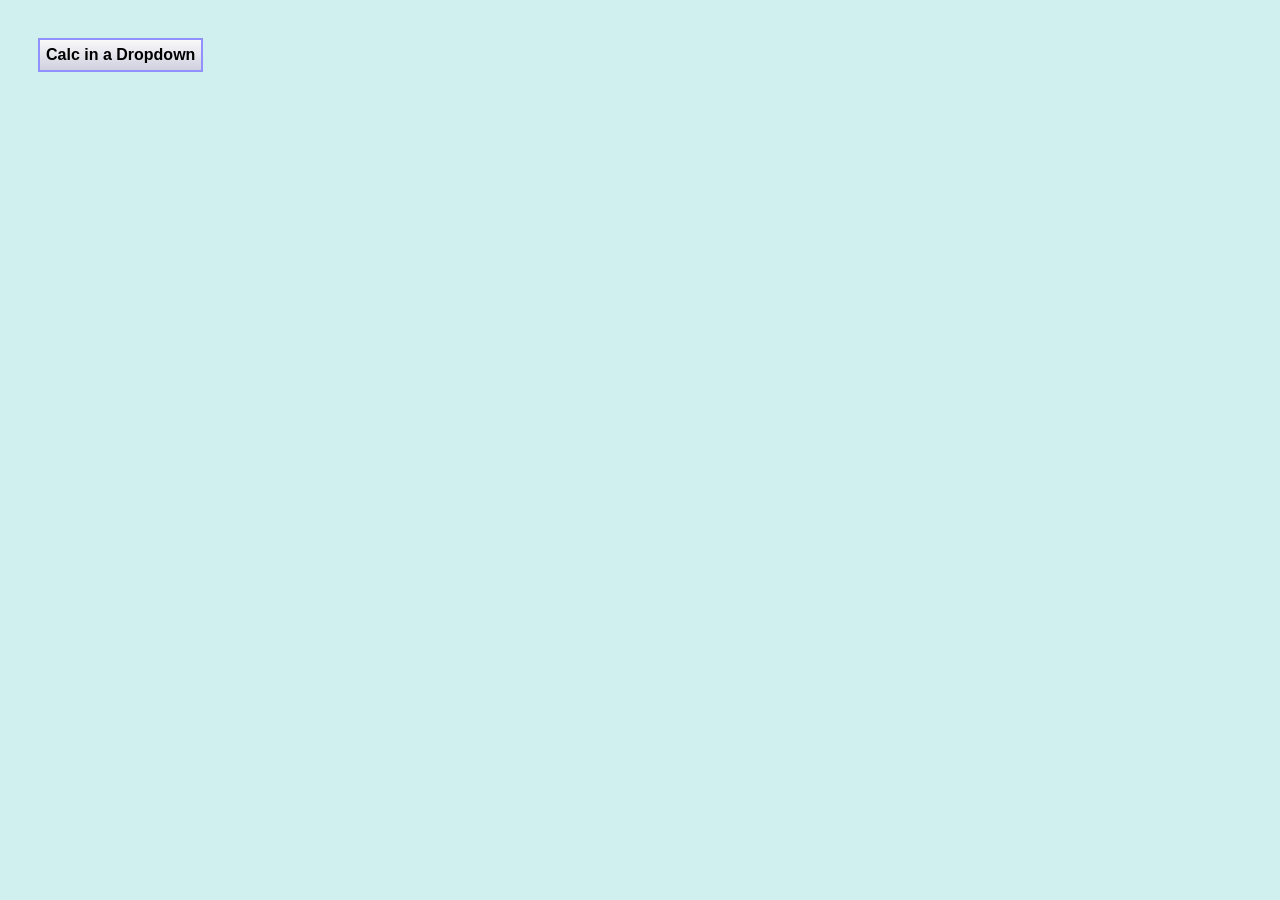
==== index.html @ deba7a49 "JsonTable Auto detect fields" ====
<!DOCTYPE html>
<HTML>
<head>
<meta charset="utf-8">
<link rel="stylesheet" href="style.css">
<script TYPE="text/javascript" src="awtk/fback.js"></script>
<script TYPE="text/javascript" src="awtk/wasm.js"></script>
<script TYPE="text/javascript" src="calculator.js"></script>
<script>
// Opens dropdown
function showDropDown() {
  document.getElementById("myDropdown").classList.toggle("show");
}

// Close the dropdown menu if the user clicks outside of it
window.onclick = function(event) {
  if (!event.target.matches('.dropbtn')) {
    var dropdowns = document.getElementsByClassName("dropdown-content");
    var i;
    for (i = 0; i < dropdowns.length; i++) {
      var openDropdown = dropdowns[i];
      if (openDropdown.classList.contains('show')) {
        openDropdown.classList.remove('show');
      }
    }
  }
} 
</script>
</head>
<BODY>
	<div class="size" style="display:flex" >
		<div id="app"></div>
		<div style="padding: 30px">
			<div class="dropdown" onclick="event.stopPropagation()">
				<button onclick="showDropDown()" class="dropbtn">Calc in a Dropdown</button>
				<div id="myDropdown" class="dropdown-content">
					<div id="app2"></div>
				</div>
			</div>
		</div>
	</div>
	<br>
	<div class="size" style="display:flex" >
		<div id="app3"></div>
		<div style="width:300px">
			<div id="app4"></div>
		</div>
		<div id="app5"></div>
	</div>
	<div class="size" style="display:flex" >
		<div id="app6"></div>
	</div>
	<br>
</BODY>
<script>
startCalcAwtkModule("calculator.wasm")
  .then(
	(mod) => {
		//mod.createComponent("app","Calc");
		//mod.createComponent("app2","Calc");
		//mod.createComponent("app3","Calc");
		//mod.createComponent("app4","Slider");
		//mod.createComponent("app5","SideMenu");
		mod.createComponent("app6","JsonTable");
	}
  );
</script>
</HTML>
---- style.css ----
body	{
	background-color: #d0f0f0;
	font-family: "Lucida Console";
	font-size: 12px;
}

.htab_header{
	size: 0;
	margin: 0;
	padding: 0;
	list-style-type: none;
}

.htab_tab {
	margin: 0;
	margin-right: 2px;
	padding: 0;
	display: inline;
}

.htab_text {
	padding: 0 10px;
	display: inline-block;
	font-weight: 600;
	font-size: 15px;
	line-height: 32px;
	text-decoration: none;
	color: #333;
	background: #f1f1f1;
	outline: none;
	border: 2px solid #ccc;
	border-bottom: none;
	border-radius: 5px 5px 0 0;
	position: relative;
	transition: border-color .3s linear;
}

.htab_text_selected {
	padding: 0 10px;
	display: inline-block;
	font-weight: 600;
	font-size: 15px;
	line-height: 32px;
	text-decoration: none;
	color: #333;
	background: #f1f1f1;
	outline: none;
	border: 2px solid #ccc;
	border-bottom: none;
	border-radius: 5px 5px 0 0;
	position: relative;
	transition: border-color .3s linear;

	font-weight: bold;
	border-color: #4a6a7c;
	background: #fff;
	z-index: 3;
}

.htab_panel {
	border: none;
	border-top: 2px solid #4a6a7c;
	border-radius: 0;
	background-color: #fff;
	position: relative;
	padding: 0;
	margin: 0;
	outline: none;
	margin-top: -2px;	
}


.app	{
	display: flex;
}

.calc	{
	font-weight: bold;
	font-size: 16px;
	flex-shrink: 0;
	width: 300px;
	border: solid 1px;
	margin: 2px;
	align-self: flex-start;
	background: #E0E0E0;
}
	
.painel	{
	font-family: "Lucida Console";
	font-size: 24px;
	margin: 6px;
	border: 1px solid #7090ff;
	text-align: right;
	display: flex;
	flex-direction: column;
	background: #E7F6FF;
}

.painel_last	{
	font-family: "Lucida Console";
	font-size: 16px;
	display: flex;
	margin: 2px;
	background: #E0E8E3;
}

.painel_curr	{
	font-family: "Lucida Console";
	font-size: 24px;
	margin: 2px;
}

.painel_last_value {
	flex: 1;
}

.keyboard{
	margin: 6px;
	border: 1px solid #7090ff;
}

.keyboard_row{
	display: flex;
	background: #f0f0f0;
}

.keyboard_button{
	margin: 8px;
	padding-top: 6px;
	padding-bottom: 6px;
	border: 2px solid #9090ff;
	width:25%;
	text-align: center;
	background-image: linear-gradient(#f9f9f9,#d0d0e0);
}


.cx-slider-root {
	border-radius: 12px;
	display: inline-block;
	position: relative;
	cursor: pointer;
	color: #1976d2;
	height: 6px;
	width: 100%;
	padding: 13px 0;
}

.cx-slider-track {
	display: block;
	position: absolute;
	border-radius: inherit;
	background-color: currentColor;
	opacity: 0.4;
	width: 100%;
	height: inherit;
}

.cx-slider-left {
	display: block;
	position: absolute;
	border-radius: inherit;
	border: none;
	background-color: currentColor;
	height: inherit;
}

.cx-slider-thumb {
	position: absolute;
	width: 14px;
	height: 14px;
	border-radius: 50%;
	outline: 0;
	background-color: currentColor;
	display: flex;
	top: 50%;
	transform: translate(-50%, -50%);
}

.json{
	border: solid 1px;
	margin: 2px;
	background: #B0B0B0;
}

.table_header{
	background-image: linear-gradient(#f9f9f9,#e4e4e4);
}

.table_pair{
	background-color: #f3f6fa;
}

.table_even{
	background-color: #fff;
}

.table_sort_up{
	border: 4px solid #15151500;
	border-bottom: 5px solid #8883BB;
	float: right;
}

.table_sort_down{
	border: 4px solid #15151500;
	border-top: 5px solid #8883BB;
	float: right;
}

.dropbtn {
	margin: 0px;
	padding-top: 6px;
	padding-bottom: 6px;
	border: 2px solid #9090ff;
	text-align: center;
	background-image: linear-gradient(#f9f9f9,#d0d0e0);
	font-weight: bold;
	font-size: 16px;
}

.dropdown {
	position: relative;
	display: inline-block;
}

.dropdown-content {
	display: none;
	position: absolute;
	box-shadow: 0px 8px 16px 0px rgba(0,0,0,0.4);
	z-index: 1;
}

.show {
	display:block;
}
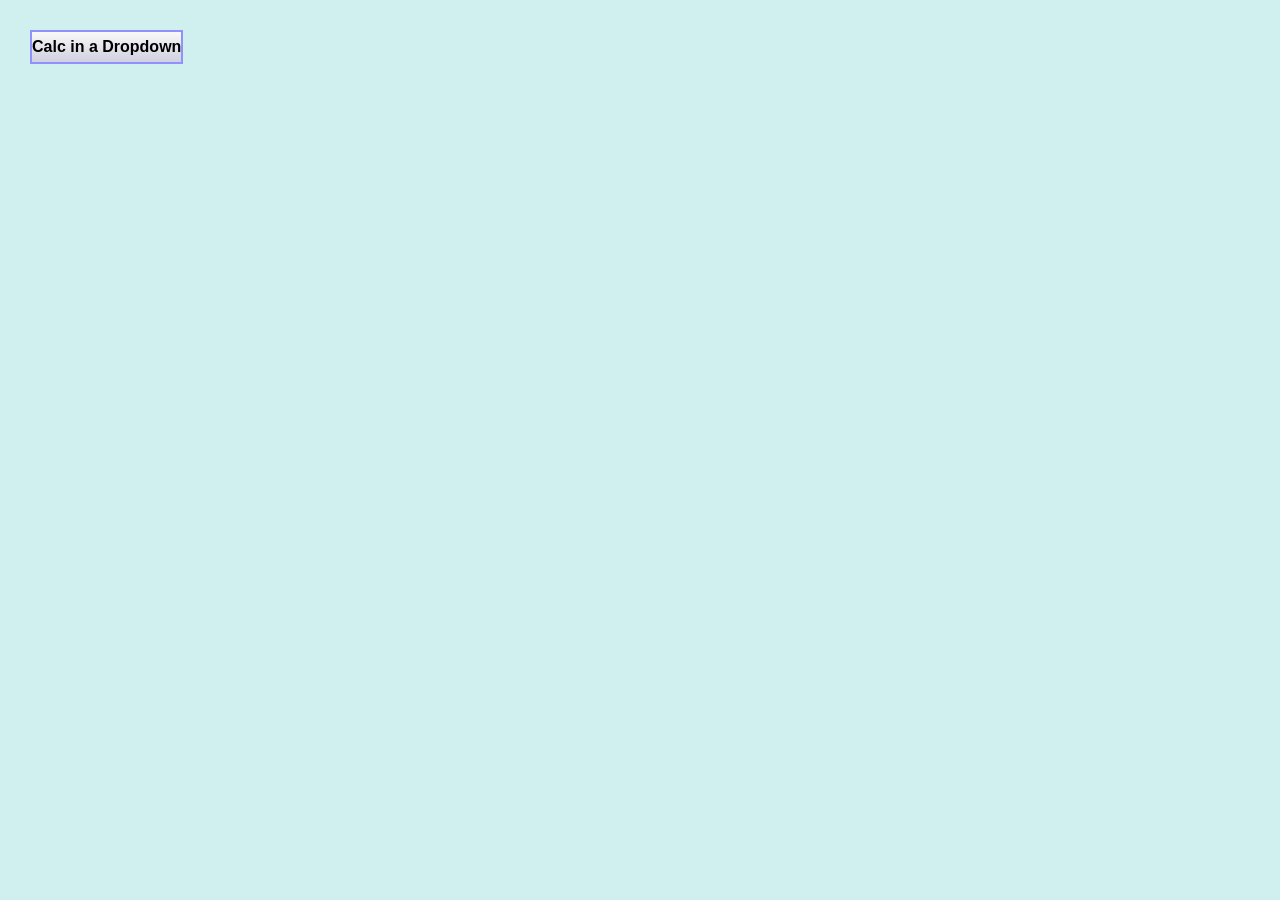
==== commit 7a977ad6: "First SideMenu Version" ====
--- a/index.html
+++ b/index.html
@@ -2,10 +2,13 @@
 <HTML>
 <head>
 <meta charset="utf-8">
+<link rel="stylesheet" href="https://cdnjs.cloudflare.com/ajax/libs/font-awesome/6.5.2/css/all.min.css">
+<link rel="stylesheet" href="theme-default.css">
 <link rel="stylesheet" href="style.css">
+<link rel="stylesheet" href="menu.css">
 <script TYPE="text/javascript" src="awtk/fback.js"></script>
 <script TYPE="text/javascript" src="awtk/wasm.js"></script>
-<script TYPE="text/javascript" src="calculator.js"></script>
+<script TYPE="text/javascript" src="components.js"></script>
 <script>
 // Opens dropdown
 function showDropDown() {
@@ -28,40 +31,43 @@
 </script>
 </head>
 <BODY>
-	<div class="size" style="display:flex" >
-		<div id="app"></div>
-		<div style="padding: 30px">
-			<div class="dropdown" onclick="event.stopPropagation()">
-				<button onclick="showDropDown()" class="dropbtn">Calc in a Dropdown</button>
-				<div id="myDropdown" class="dropdown-content">
-					<div id="app2"></div>
+	<div style="display:flex">
+		<div id="app5"></div>
+		<div>
+			<div class="size" style="display:flex" >
+				<div id="app1"></div>
+				<div style="padding: 30px">
+					<div class="dropdown" onclick="event.stopPropagation()">
+						<button onclick="showDropDown()" class="dropbtn">Calc in a Dropdown</button>
+						<div id="myDropdown" class="dropdown-content">
+							<div id="app2"></div>
+						</div>
+					</div>
 				</div>
+				<div id="app3"></div>
 			</div>
+			<br>
+			<div class="size" style="display:flex" >
+				<div id="app6"></div>
+			</div>
+			<div class="size" style="display:flex" >
+				<div id="app7"></div>
+			</div>
+			<br>
 		</div>
 	</div>
-	<br>
-	<div class="size" style="display:flex" >
-		<div id="app3"></div>
-		<div style="width:300px">
-			<div id="app4"></div>
-		</div>
-		<div id="app5"></div>
-	</div>
-	<div class="size" style="display:flex" >
-		<div id="app6"></div>
-	</div>
-	<br>
 </BODY>
 <script>
-startCalcAwtkModule("calculator.wasm")
+startAwtkComponentGateway("components.wasm")
   .then(
 	(mod) => {
-		//mod.createComponent("app","Calc");
-		//mod.createComponent("app2","Calc");
-		//mod.createComponent("app3","Calc");
+		mod.createComponent("app1","Calc");
+		mod.createComponent("app2","Calc");
+		mod.createComponent("app3","Calc");
 		//mod.createComponent("app4","Slider");
-		//mod.createComponent("app5","SideMenu");
-		mod.createComponent("app6","JsonTable");
+		mod.createComponent("app5","SideMenu",{"url":"json/menu.json"});
+		mod.createComponent("app6","JsonTable",{"url":"json/employee.json"});
+		mod.createComponent("app7","JsonTable",{"url":"json/employee.json"});
 	}
   );
 </script>
--- a/theme-default.css
+++ b/theme-default.css
@@ -0,0 +1,3 @@
+:root, :host {
+  --cx-sidemenu-scale: 1;
+}
--- a/style.css
+++ b/style.css
@@ -1,3 +1,9 @@
+* {
+	margin: 0px;
+	padding: 0px;
+	box-sizing: content-box;
+}
+
 body	{
 	background-color: #d0f0f0;
 	font-family: "Lucida Console";
@@ -74,7 +80,7 @@
 	display: flex;
 }
 
-.calc	{
+.cx-calc	{
 	font-weight: bold;
 	font-size: 16px;
 	flex-shrink: 0;
@@ -177,7 +183,7 @@
 	transform: translate(-50%, -50%);
 }
 
-.json{
+.cx-jsontable{
 	border: solid 1px;
 	margin: 2px;
 	background: #B0B0B0;
@@ -187,6 +193,7 @@
 	background-image: linear-gradient(#f9f9f9,#e4e4e4);
 }
 
+/*
 .table_pair{
 	background-color: #f3f6fa;
 }
@@ -194,6 +201,7 @@
 .table_even{
 	background-color: #fff;
 }
+*/
 
 .table_sort_up{
 	border: 4px solid #15151500;
--- a/menu.css
+++ b/menu.css
@@ -0,0 +1,46 @@
+
+.cx-sidemenu {
+	display: inline-block;
+	min-height: 100vh;
+	background-color: #22252E;
+	float: left;
+}
+
+
+.cx-sidemenu-item {
+	display: flex;
+	justify-content: center;
+	min-height: calc(6.2em * var(--cx-sidemenu-scale));
+	list-style: none;
+	align-items: center;
+	text-align: center;
+  	padding: 5px 3px;
+	cursor: pointer;
+	transition: all ease-out 120ms;
+	font-family: sans-serif;
+	line-height: 1;
+	color: white;
+}
+
+.cx-sidemenu-item:hover {
+	background-color: #38384A;
+}
+
+.cx-sidemenu-item a {
+	display: flex;
+	flex-direction: column;
+	color: white;
+	text-decoration: none;
+}
+
+.cx-sidemenu-item i {
+	font-size: calc(3em * var(--cx-sidemenu-scale));
+	margin-bottom: 5px;
+}
+
+.cx-sidemenu-title {
+	display: block;
+	font-size: calc(1em * var(--cx-sidemenu-scale));
+	margin-bottom: 5px;
+}
+
